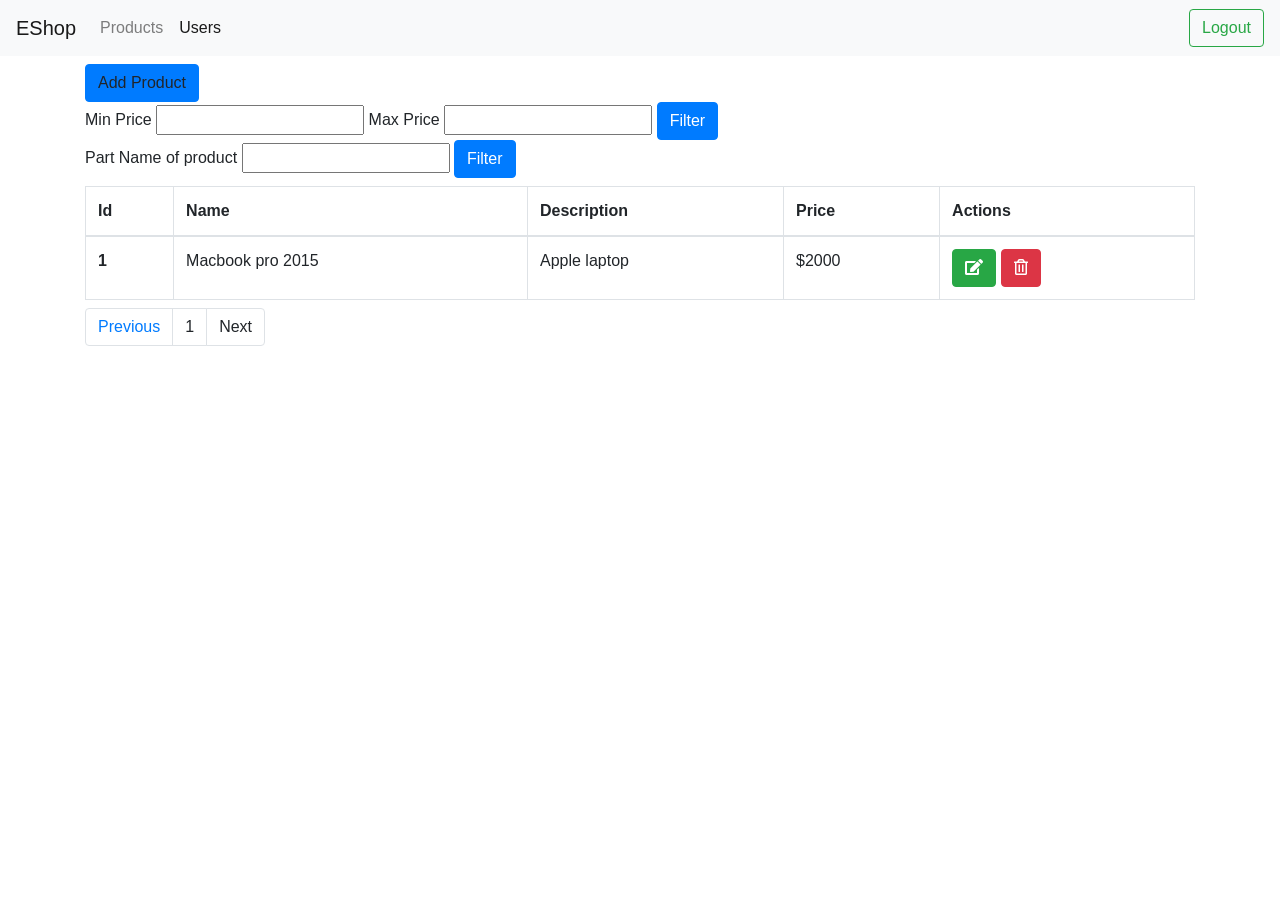
==== lesson6/src/main/resources/templates/products.html @ bad4393c "lesson6" ====
<!doctype html>
<html lang="en" xmlns:th="http://www.w3.org/1999/xhtml">
<html lang="en" xmlns:th="http://www.thymeleaf.org">

<head>
    <!-- Required meta tags -->
    <meta charset="utf-8">
    <meta name="viewport" content="width=device-width, initial-scale=1, shrink-to-fit=no">

    <!-- Bootstrap CSS -->
    <link rel="stylesheet" href="https://stackpath.bootstrapcdn.com/bootstrap/4.3.1/css/bootstrap.min.css"
          integrity="sha384-ggOyR0iXCbMQv3Xipma34MD+dH/1fQ784/j6cY/iJTQUOhcWr7x9JvoRxT2MZw1T" crossorigin="anonymous">
    <link rel="stylesheet" href="https://use.fontawesome.com/releases/v5.3.1/css/all.css"/>
    <title>Product list</title>
</head>

<body>

<nav class="navbar navbar-expand-lg navbar-light bg-light">
    <a class="navbar-brand" href="#">EShop</a>

    <button class="navbar-toggler" type="button" data-toggle="collapse" data-target="#navbarSupportedContent"
            aria-controls="navbarSupportedContent" aria-expanded="false" aria-label="Toggle navigation">
        <span class="navbar-toggler-icon"></span>
    </button>

    <div class="collapse navbar-collapse" id="navbarSupportedContent">
        <ul class="navbar-nav mr-auto">
            <li class="nav-item">
                <a class="nav-link" href="./product">Products</a>
            </li>
            <li class="nav-item active">
                <a class="nav-link" href="./user">Users</a>
            </li>
        </ul>

        <form class="form-inline my-2 my-lg-0" action="#" method="post">
            <button class="btn btn-outline-success my-2 my-sm-0">Logout</button>
        </form>
    </div>
</nav>

<div class="container">
    <div class="row py-2">
        <div class="col-12">
            <a class="btn btn-primary" th:href="@{/product/new}">Add Product</a>
        </div>

        <div class="col-12">
            <form>
                <label for="minPrice">Min Price</label>
                <input type="number" name="minPrice" id="minPrice" th:value="${param.minPrice}"/>

                <label for="maxPrice">Max Price</label>
                <input type="number" name="maxPrice" id="maxPrice" th:value="${param.maxPrice}"/>

                <button class="btn btn-primary" type="submit">Filter</button>
            </form>

        </div>
        <div class="col-12">
            <form>
                <label for="minPrice">Part Name of product</label>
                <input type="text" name="partName" id="partName" th:value="${param.partName}"/>


                <button class="btn btn-primary" type="submit">Filter</button>
            </form>

        </div>

        <div class="col-12">
            <table class="table table-bordered my-2">
                <thead>
                <tr>
                    <th scope="col">Id</th>
                    <th scope="col">Name</th>
                    <th scope="col">Description</th>
                    <th scope="col">Price</th>
                    <th scope="col">Actions</th>
                </tr>
                </thead>
                <tbody>
                <tr hidden>
                    <td class="text-center" colspan="5">No data</td>
                </tr>
                <tr th:each="product : ${productsPage}">
                    <th scope="row" th:text="${product.id}">1</th>
                    <td th:text="${product.title}">Macbook pro 2015</td>
                    <td th:text="${product.description}">Apple laptop</td>
                    <td th:text="${product.price}">$2000</td>
                    <td>
                        <a class="btn btn-success" href="product/edit"><i class="fas fa-edit"></i></a>
                        <a class="btn btn-danger" href="#"><i class="far fa-trash-alt"></i></a>
                    </td>
                </tr>
                </tbody>
            </table>
        </div>

        <div class="col-12" th:if="${productsPage.hasContent()}">
            <nav aria-label="...">
                <ul class="pagination">
                    <li class="page-item"
                        th:classappend="${!productsPage.hasPrevious()} ? 'disabled'">

                        <a class="page-link"
                           th:href="@{/product(page=${prevPageNumber}, size=${productsPage.size}, minPrice=${param.minPrice}, maxPrice=${param.maxPrice})}" tabindex="-1">Previous</a>
                    </li>

                    <li th:each="num: ${#numbers.sequence(1, productsPage.totalPages)}"
                        th:classappend="${num == productsPage.number + 1} ? 'active'"
                        class="page-item">

                        <a class="page-link"
                           th:text="${num}"
                           th:href="@{/product(page=${num}, size=${productsPage.size}, minPrice=${param.minPrice}, maxPrice=${param.maxPrice})}">1</a>
                    </li>

                    <li class="page-item"
                        th:classappend="${!productsPage.hasNext()} ? 'disabled'">

                        <a class="page-link"
                           th:href="@{/product(page=${productsPage}, size=${productsPage.size}, minPrice=${param.minPrice}, maxPrice=${param.maxPrice})}">Next</a>
                    </li>
                </ul>
            </nav>
        </div>
    </div>

    </div>
</div>

<!-- Optional JavaScript -->
<!-- jQuery first, then Popper.js, then Bootstrap JS -->
<script src="https://code.jquery.com/jquery-3.3.1.slim.min.js"
        integrity="sha384-q8i/X+965DzO0rT7abK41JStQIAqVgRVzpbzo5smXKp4YfRvH+8abtTE1Pi6jizo"
        crossorigin="anonymous"></script>
<script src="https://cdnjs.cloudflare.com/ajax/libs/popper.js/1.14.7/umd/popper.min.js"
        integrity="sha384-UO2eT0CpHqdSJQ6hJty5KVphtPhzWj9WO1clHTMGa3JDZwrnQq4sF86dIHNDz0W1"
        crossorigin="anonymous"></script>
<script src="https://stackpath.bootstrapcdn.com/bootstrap/4.3.1/js/bootstrap.min.js"
        integrity="sha384-JjSmVgyd0p3pXB1rRibZUAYoIIy6OrQ6VrjIEaFf/nJGzIxFDsf4x0xIM+B07jRM"
        crossorigin="anonymous"></script>
</body>

</html>
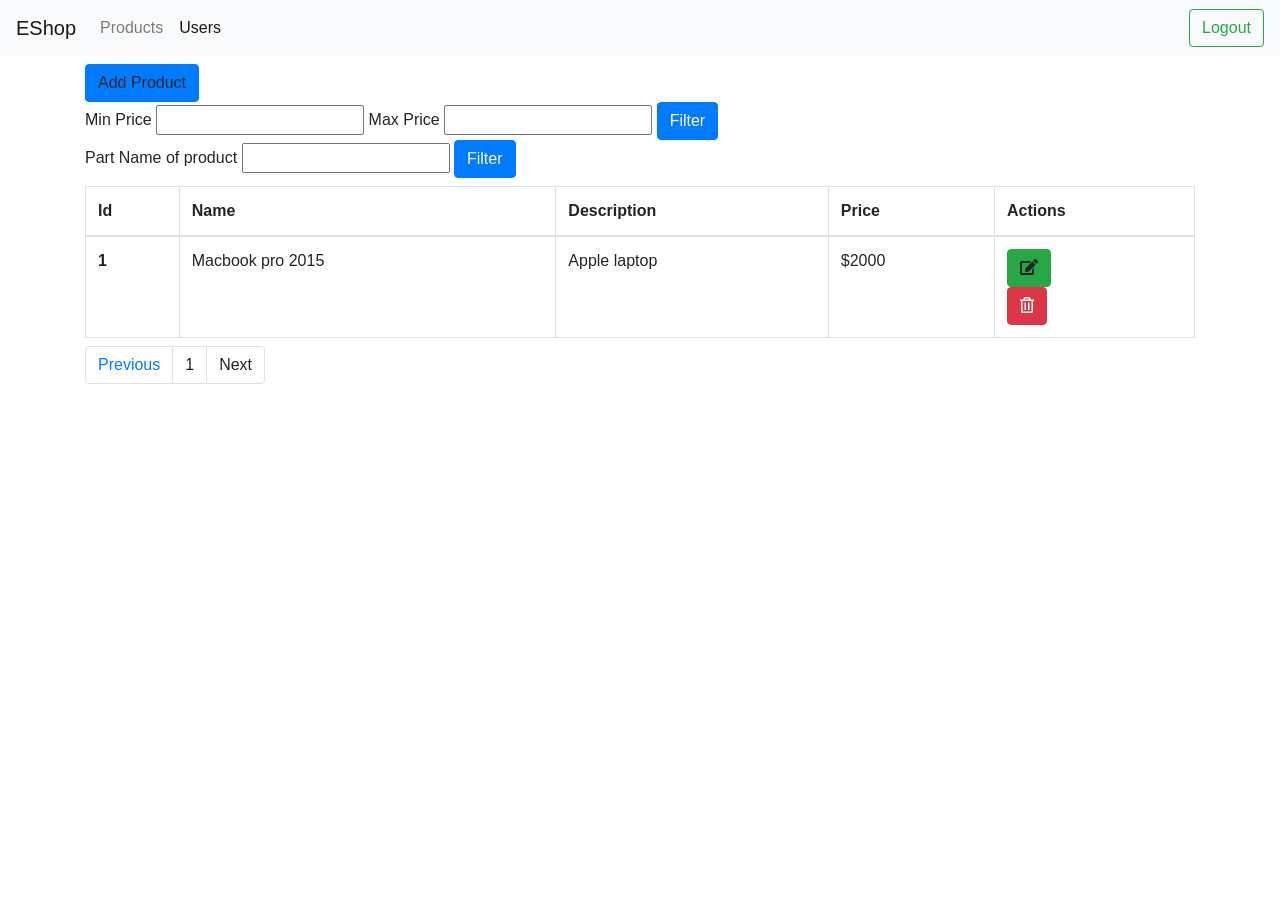
==== commit e14e6c38: "lesson7" ====
--- a/lesson6/src/main/resources/templates/products.html
+++ b/lesson6/src/main/resources/templates/products.html
@@ -90,8 +90,12 @@
                     <td th:text="${product.description}">Apple laptop</td>
                     <td th:text="${product.price}">$2000</td>
                     <td>
-                        <a class="btn btn-success" href="product/edit"><i class="fas fa-edit"></i></a>
-                        <a class="btn btn-danger" href="#"><i class="far fa-trash-alt"></i></a>
+                        <!--                       <a class="btn btn-success" href="product/edit"><i class="fas fa-edit"></i></a>-->
+                        <a class="btn btn-success" th:href="@{/product/edit(id=${product.id})}"><i
+                                class="fas fa-edit"></i></a>
+                        <form th:action="@{/product(id=${product.id})}" th:method="delete" >
+                            <button class="btn btn-danger"><i class="far fa-trash-alt"></i></button>
+                        </form>
                     </td>
                 </tr>
                 </tbody>
@@ -105,7 +109,8 @@
                         th:classappend="${!productsPage.hasPrevious()} ? 'disabled'">
 
                         <a class="page-link"
-                           th:href="@{/product(page=${prevPageNumber}, size=${productsPage.size}, minPrice=${param.minPrice}, maxPrice=${param.maxPrice})}" tabindex="-1">Previous</a>
+                           th:href="@{/product(page=${prevPageNumber}, size=${productsPage.size}, minPrice=${param.minPrice}, maxPrice=${param.maxPrice})}"
+                           tabindex="-1">Previous</a>
                     </li>
 
                     <li th:each="num: ${#numbers.sequence(1, productsPage.totalPages)}"
@@ -128,7 +133,7 @@
         </div>
     </div>
 
-    </div>
+</div>
 </div>
 
 <!-- Optional JavaScript -->
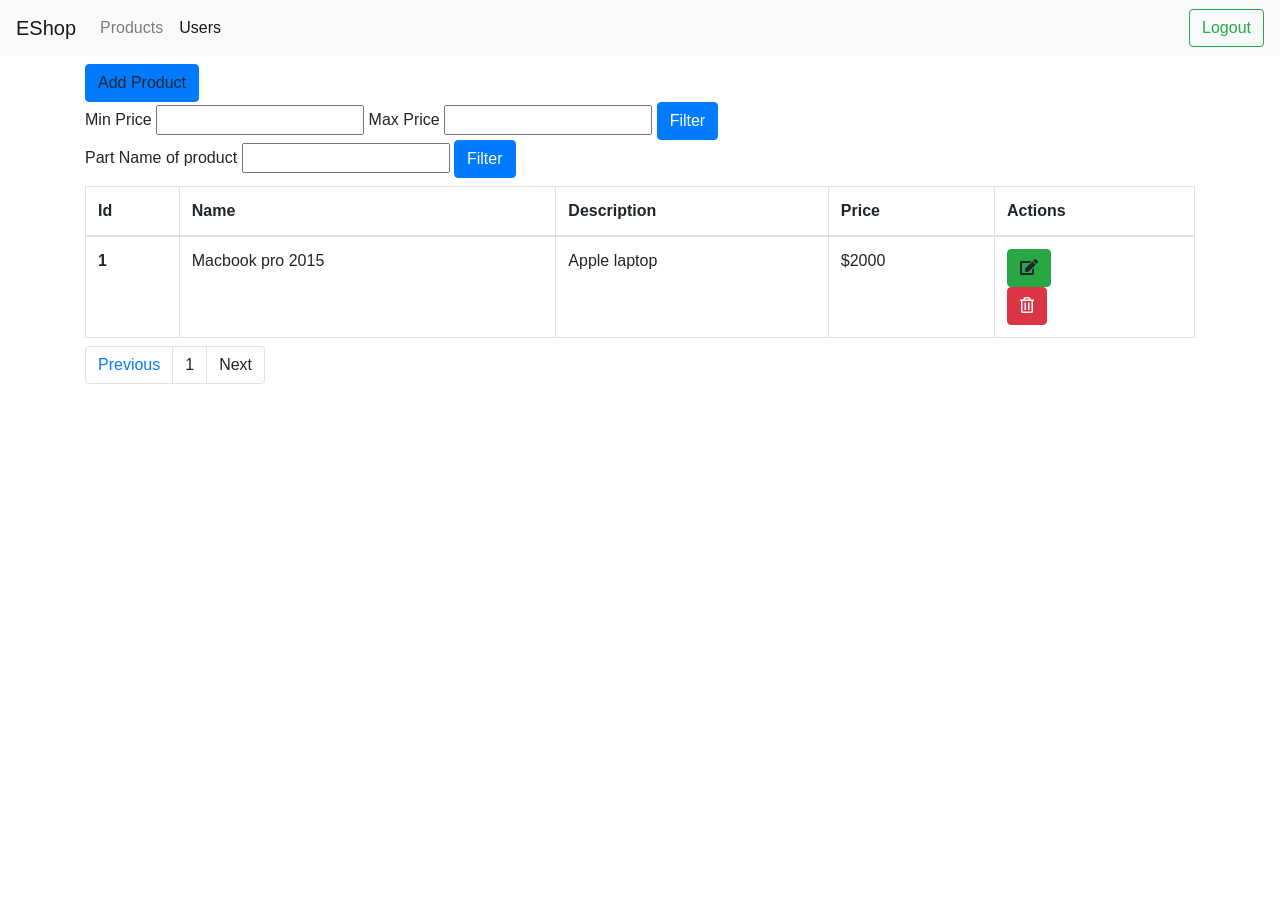
==== commit d1d1dff1: "lesson8" ====
--- a/lesson6/src/main/resources/templates/products.html
+++ b/lesson6/src/main/resources/templates/products.html
@@ -1,6 +1,7 @@
 <!doctype html>
 <html lang="en" xmlns:th="http://www.w3.org/1999/xhtml">
-<html lang="en" xmlns:th="http://www.thymeleaf.org">
+<html lang="en" xmlns:th="http://www.thymeleaf.org"
+      xmlns:sec="http://www.thymeleaf.org/extras/spring-security">
 
 <head>
     <!-- Required meta tags -->
@@ -34,8 +35,10 @@
             </li>
         </ul>
 
-        <form class="form-inline my-2 my-lg-0" action="#" method="post">
-            <button class="btn btn-outline-success my-2 my-sm-0">Logout</button>
+        <form sec:authorize="isAuthenticated()" class="form-inline my-2 my-lg-0" th:action="@{/logout}" method="post">
+            <button class="btn btn-outline-success my-2 my-sm-0">
+                Logout <span sec:authentication="principal.username"></span>
+            </button>
         </form>
     </div>
 </nav>
